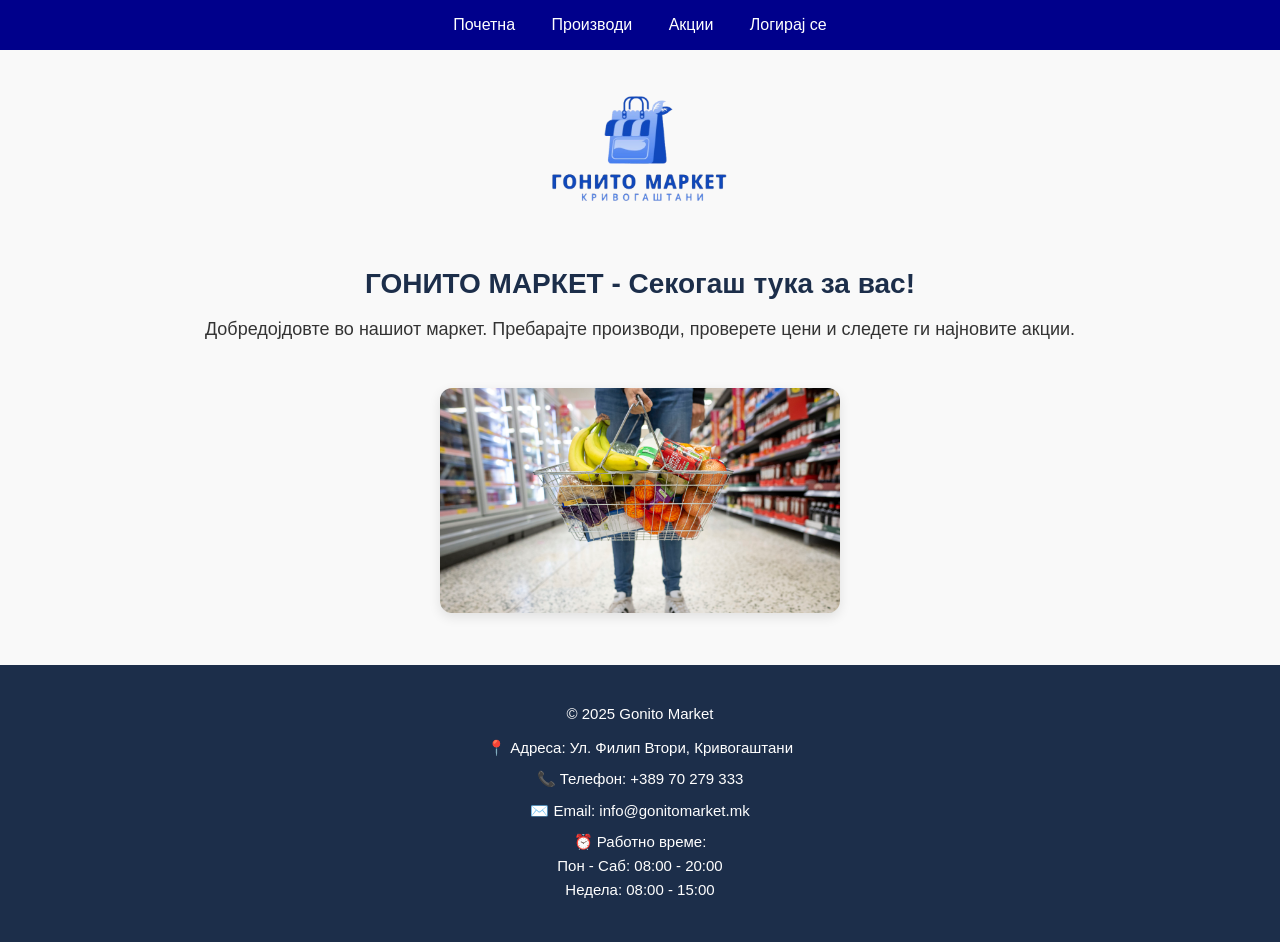
==== templates/index.html @ f5109878 "Add files via upload" ====
<!DOCTYPE html>
<html lang="mk">
<head>
    <meta charset="UTF-8">
    <title>ГОНИТО МАРКЕТ</title>
    <link rel="stylesheet" href="/static/style.css">
</head>
<body>
    <header>
        <nav>
            <a href="/">Почетна</a>
            <a href="/products">Производи</a>
            <a href="/sales">Акции</a>
            <a href="/login">Логирај се</a>
        </nav>
    </header>

    <main class="center">
        <img src="/static/L1.png" alt="Gonito Market Logo" class="logo">
        <h1 style="color:#1c2e4a; font-size: 28px;">ГОНИТО МАРКЕТ - Секогаш тука за вас!</h1>
        <p style="font-size: 18px; color: #333;">Добредојдовте во нашиот маркет. Пребарајте производи, проверете цени и следете ги најновите акции.</p>
    </main>
    <div class="home-image">
        <img src="/static/home.png" alt="Home Image">
    </div>
  
    

    <footer style="background-color: #1c2e4a; color: white; padding: 2em 1em; text-align: center; margin-top: 3em;">
        <p>&copy; 2025 Gonito Market</p>
        <div class="contact-info" style="margin-top: 1em; font-size: 14px; line-height: 1.6;">
            <p>📍 Адреса: Ул. Филип Втори, Кривогаштани</p>
            <p>📞 Телефон: +389 70 279 333</p>
            <p>✉️ Email: info@gonitomarket.mk</p>
            <p>⏰ Работно време:<br> Пон - Саб: 08:00 - 20:00 <br> Недела: 08:00 - 15:00
                   
            </p>
        </div>
    </footer>
</body>
</html>
---- static/style.css ----
body {
    font-family: sans-serif;
    background: #f9f9f9;
    margin: 0;
}
nav {
    background: darkblue;
    color: white;
    padding: 1em;
    text-align: center;
}
nav a {
    color: white;
    margin: 0 1em;
    text-decoration: none;
}
main.center, .center {
    text-align: center;
    margin: 2em auto;
}
table {
    margin: 2em auto;
    border-collapse: collapse;
    background: white;
    width: 60%;
    border-radius: 10px;
    border: #2d4870;
    overflow: hidden;
    box-shadow: 0 4px 10px rgba(0, 0, 0, 0.1);
}
.admin_table {
    margin: 2em auto;
    border-collapse: collapse;
    background: white;
    width: 70%;
    border-radius: 10px;
    border: #2d4870;
    overflow: hidden;
    box-shadow: 0 4px 10px rgba(0, 0, 0, 0.1);
}

th {
    background-color: #1c2e4a;
    color: white;
    border: 1px #2d4870;
    padding: 0.7em;
}

td {
    padding: 0.7em;
    border-bottom:1px solid #2d4870;
}

h2.center {
    text-align: center;
    margin-top: 2em;
    font-size: 24px;
    color: #1c2e4a;
}

.green {
    color: green;
}
.logo {
    max-width: 200px;
    margin-bottom: 1em;
}
.login-container {
    flex: 1;
    display: flex;
    justify-content: center;
    align-items: center;
}

.login-box {
    background-color: white;
    padding: 30px 40px;
    border-radius: 12px;
    box-shadow: 0 4px 15px rgba(0, 0, 0, 0.2);
    width: 100%;
    max-width: 400px;
    text-align: center;
}

.login-box input {
    width: 100%;
    padding: 10px;
    margin: 10px 0;
    border: 1px solid #ccc;
    border-radius: 6px;
}

.login-box button {
    width: 100%;
    padding: 10px;
    background-color: #1c2e4a;
    color: white;
    border: none;
    border-radius: 6px;
    cursor: pointer;
    font-size: 16px;
}

.login-box button:hover {
    background-color: #2d4870;
}

.error {
    color: red;
    margin-bottom: 10px;
}
.pagination {
    text-align: center;
    margin: 2em 0;
}

.page-link {
    display: inline-block;
    margin: 0 3px;
    padding: 6px 10px;
    text-decoration: none;
    background-color: #f0f0f0;
    color: #1c2e4a;
    border-radius: 5px;
    font-size: 14px;
    transition: background-color 0.2s, color 0.2s;
    border: 1px solid #ccc;
}

.page-link:hover {
    background-color: #d0d0d0;
}

.page-link.active {
    background-color: #1c2e4a;
    color: white;
    font-weight: bold;
    pointer-events: none;
}

.page-link.nav {
    font-weight: bold;
    background-color: #e0e0e0;
    padding: 6px 12px;
}

footer {
    background-color: #1c2e4a;
    color: white;
    padding: 2em 1em;
    text-align: center;
    margin-top: 3em;
}

footer p {
    margin: 0.5em 0;
    font-size: 15px;
}

.contact-info {
    margin-top: 1em;
    font-size: 14px;
    line-height: 1.6;
}
.home-image {
    text-align: center;
    margin: 3em 0 1em;
}

.home-image img {
    max-width: 400px;
    height: auto;
    border-radius: 12px;
    box-shadow: 0 4px 12px rgba(0, 0, 0, 0.1);
}
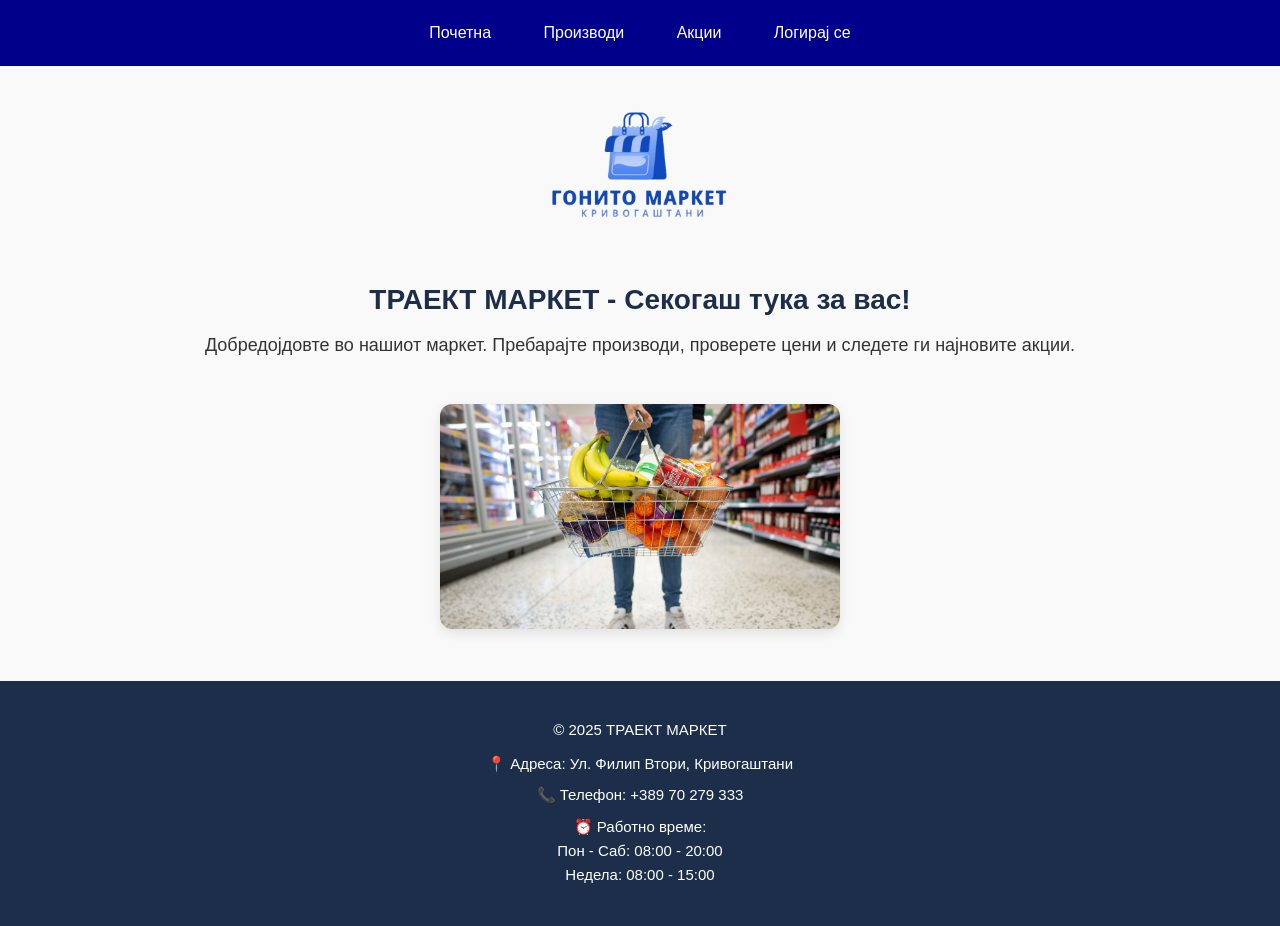
==== commit 85c07ab9: "Update index.html" ====
--- a/templates/index.html
+++ b/templates/index.html
@@ -2,7 +2,7 @@
 <html lang="mk">
 <head>
     <meta charset="UTF-8">
-    <title>ГОНИТО МАРКЕТ</title>
+    <title>ТРАЕКТ МАРКЕТ</title>
     <link rel="stylesheet" href="/static/style.css">
 </head>
 <body>
@@ -17,7 +17,7 @@
 
     <main class="center">
         <img src="/static/L1.png" alt="Gonito Market Logo" class="logo">
-        <h1 style="color:#1c2e4a; font-size: 28px;">ГОНИТО МАРКЕТ - Секогаш тука за вас!</h1>
+        <h1 style="color:#1c2e4a; font-size: 28px;">ТРАЕКТ МАРКЕТ - Секогаш тука за вас!</h1>
         <p style="font-size: 18px; color: #333;">Добредојдовте во нашиот маркет. Пребарајте производи, проверете цени и следете ги најновите акции.</p>
     </main>
     <div class="home-image">
@@ -27,11 +27,11 @@
     
 
     <footer style="background-color: #1c2e4a; color: white; padding: 2em 1em; text-align: center; margin-top: 3em;">
-        <p>&copy; 2025 Gonito Market</p>
+        <p>&copy; 2025 ТРАЕКТ МАРКЕТ</p>
         <div class="contact-info" style="margin-top: 1em; font-size: 14px; line-height: 1.6;">
             <p>📍 Адреса: Ул. Филип Втори, Кривогаштани</p>
             <p>📞 Телефон: +389 70 279 333</p>
-            <p>✉️ Email: info@gonitomarket.mk</p>
+            
             <p>⏰ Работно време:<br> Пон - Саб: 08:00 - 20:00 <br> Недела: 08:00 - 15:00
                    
             </p>
--- a/static/style.css
+++ b/static/style.css
@@ -3,40 +3,44 @@
     background: #f9f9f9;
     margin: 0;
 }
+
 nav {
     background: darkblue;
     color: white;
     padding: 1em;
     text-align: center;
 }
+
 nav a {
     color: white;
     margin: 0 1em;
     text-decoration: none;
-}
+    display: inline-block;
+    padding: 0.5em;
+}
+
 main.center, .center {
     text-align: center;
     margin: 2em auto;
-}
-table {
+    padding: 0 1em;
+}
+
+.logo {
+    max-width: 200px;
+    width: 100%;
+    margin-bottom: 1em;
+}
+
+table, .admin_table {
     margin: 2em auto;
     border-collapse: collapse;
     background: white;
-    width: 60%;
+    width: 90%;
     border-radius: 10px;
     border: #2d4870;
     overflow: hidden;
     box-shadow: 0 4px 10px rgba(0, 0, 0, 0.1);
-}
-.admin_table {
-    margin: 2em auto;
-    border-collapse: collapse;
-    background: white;
-    width: 70%;
-    border-radius: 10px;
-    border: #2d4870;
-    overflow: hidden;
-    box-shadow: 0 4px 10px rgba(0, 0, 0, 0.1);
+    word-break: break-word;
 }
 
 th {
@@ -44,11 +48,13 @@
     color: white;
     border: 1px #2d4870;
     padding: 0.7em;
+    font-size: 14px;
 }
 
 td {
     padding: 0.7em;
-    border-bottom:1px solid #2d4870;
+    border-bottom: 1px solid #2d4870;
+    font-size: 13px;
 }
 
 h2.center {
@@ -61,20 +67,17 @@
 .green {
     color: green;
 }
-.logo {
-    max-width: 200px;
-    margin-bottom: 1em;
-}
+
 .login-container {
-    flex: 1;
     display: flex;
     justify-content: center;
     align-items: center;
+    padding: 1em;
 }
 
 .login-box {
     background-color: white;
-    padding: 30px 40px;
+    padding: 20px;
     border-radius: 12px;
     box-shadow: 0 4px 15px rgba(0, 0, 0, 0.2);
     width: 100%;
@@ -82,23 +85,24 @@
     text-align: center;
 }
 
-.login-box input {
+.login-box input,
+.login-box button {
     width: 100%;
     padding: 10px;
     margin: 10px 0;
+    font-size: 16px;
+    border-radius: 6px;
+}
+
+.login-box input {
     border: 1px solid #ccc;
-    border-radius: 6px;
 }
 
 .login-box button {
-    width: 100%;
-    padding: 10px;
     background-color: #1c2e4a;
     color: white;
     border: none;
-    border-radius: 6px;
     cursor: pointer;
-    font-size: 16px;
 }
 
 .login-box button:hover {
@@ -109,6 +113,7 @@
     color: red;
     margin-bottom: 10px;
 }
+
 .pagination {
     text-align: center;
     margin: 2em 0;
@@ -138,12 +143,6 @@
     pointer-events: none;
 }
 
-.page-link.nav {
-    font-weight: bold;
-    background-color: #e0e0e0;
-    padding: 6px 12px;
-}
-
 footer {
     background-color: #1c2e4a;
     color: white;
@@ -162,6 +161,7 @@
     font-size: 14px;
     line-height: 1.6;
 }
+
 .home-image {
     text-align: center;
     margin: 3em 0 1em;
@@ -169,7 +169,37 @@
 
 .home-image img {
     max-width: 400px;
+    width: 100%;
     height: auto;
     border-radius: 12px;
     box-shadow: 0 4px 12px rgba(0, 0, 0, 0.1);
 }
+
+/* MOBILE RESPONSIVE TWEAKS */
+@media (max-width: 768px) {
+    nav a {
+        display: block;
+        margin: 0.5em 0;
+    }
+
+    th, td {
+        font-size: 12px;
+        padding: 0.5em;
+    }
+
+    .logo {
+        max-width: 150px;
+    }
+
+    .login-box {
+        padding: 20px 20px;
+    }
+
+    .home-image img {
+        max-width: 90%;
+    }
+
+    table, .admin_table {
+        width: 95%;
+    }
+}
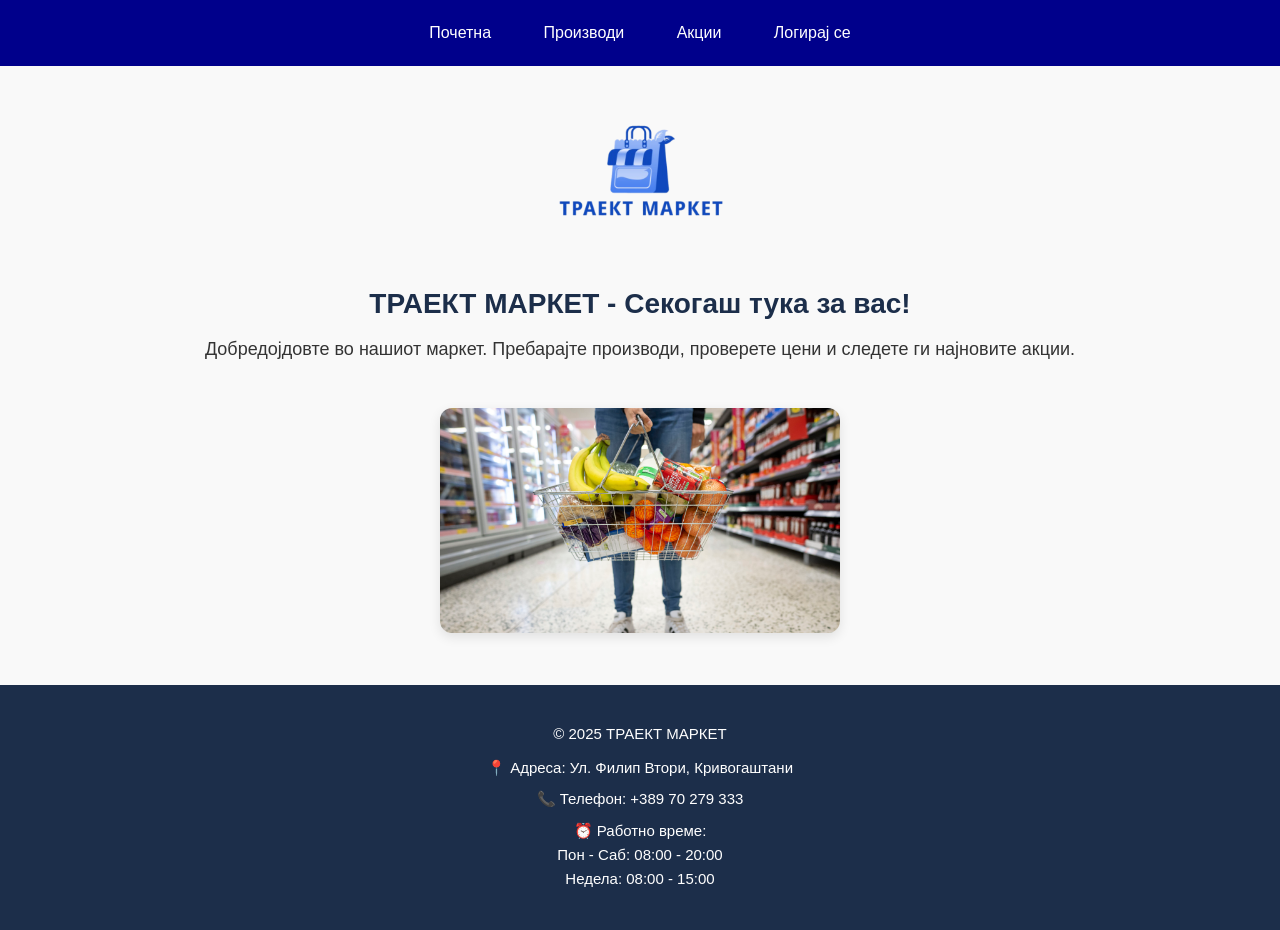
==== commit e0157d83: "Update index.html" ====
--- a/templates/index.html
+++ b/templates/index.html
@@ -16,7 +16,7 @@
     </header>
 
     <main class="center">
-        <img src="/static/L1.png" alt="Gonito Market Logo" class="logo">
+        <img src="/static/лого-removebg-preview.png" alt="Gonito Market Logo" class="logo">
         <h1 style="color:#1c2e4a; font-size: 28px;">ТРАЕКТ МАРКЕТ - Секогаш тука за вас!</h1>
         <p style="font-size: 18px; color: #333;">Добредојдовте во нашиот маркет. Пребарајте производи, проверете цени и следете ги најновите акции.</p>
     </main>
@@ -26,7 +26,9 @@
   
     
 
-    <footer style="background-color: #1c2e4a; color: white; padding: 2em 1em; text-align: center; margin-top: 3em;">
+
+</body>
+        <footer style="background-color: #1c2e4a; color: white; padding: 2em 1em; text-align: center; margin-top: 3em;">
         <p>&copy; 2025 ТРАЕКТ МАРКЕТ</p>
         <div class="contact-info" style="margin-top: 1em; font-size: 14px; line-height: 1.6;">
             <p>📍 Адреса: Ул. Филип Втори, Кривогаштани</p>
@@ -37,5 +39,4 @@
             </p>
         </div>
     </footer>
-</body>
 </html>
